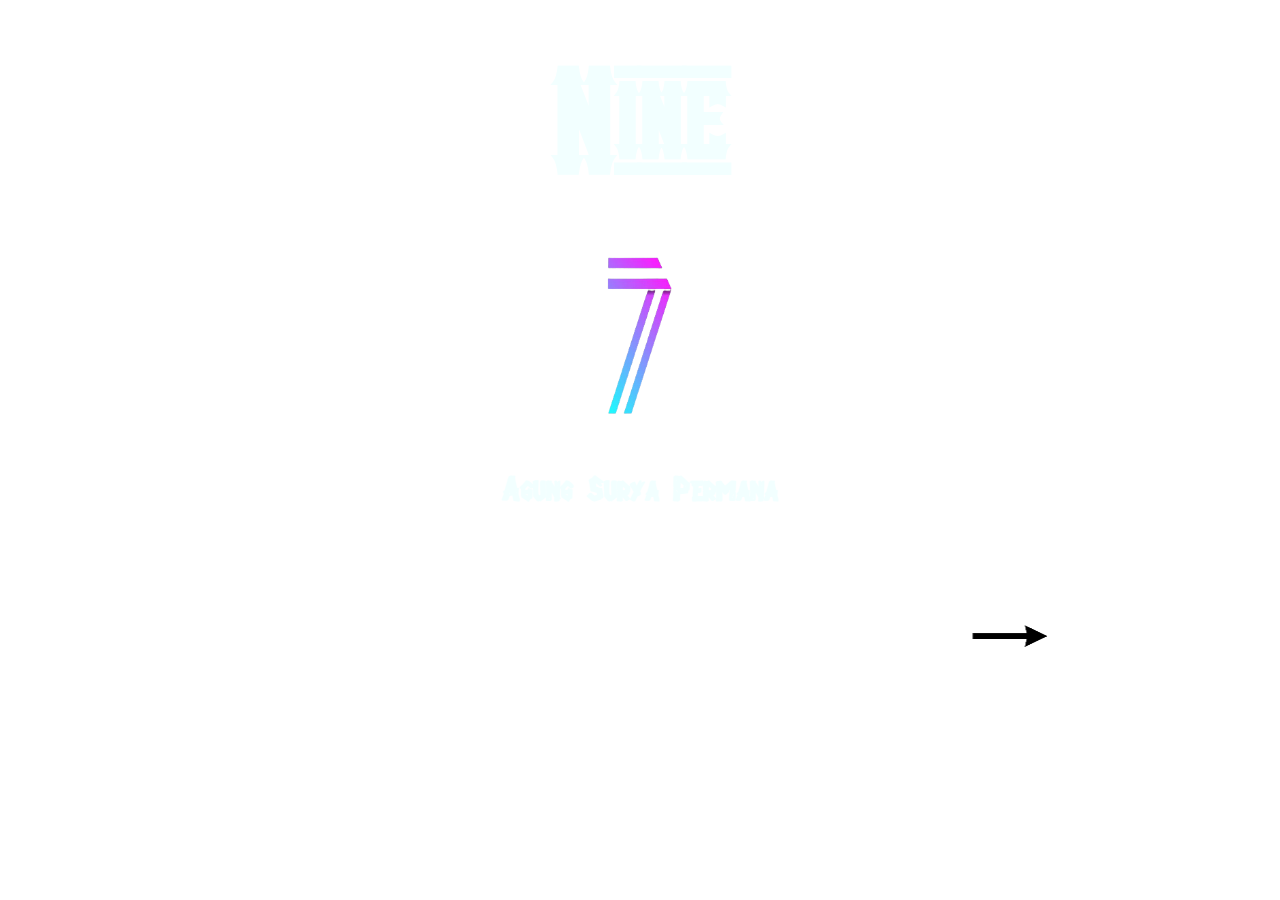
==== index.html @ 04223a8e "first commit" ====
<!DOCTYPE html>
<html lang="en">
<head>
    <meta charset="UTF-8">
    <meta http-equiv="X-UA-Compatible" content="IE=edge">
    <meta name="viewport" content="width=device-width, initial-scale=1.0">
    <title>Nine</title>
    <link rel="stylesheet" href="style.css" />
</head>
<body>
    <div class="container">
        <div class="judul">
            <h1>Nine</h1>
        </div>
        <div class="logo">
            <img src="img/7.png" alt="" />
        </div>
        <div class="nama">
            <h2>Agung Surya Permana </h2>
        </div>
        <div class="panah">
            <a href="pilih.html">
                <img src="img/panah.png" alt="" />
            </a>
        </div>
    </div>
</body>
</html>
---- style.css ----
@font-face {
    font-family: 'nine';
    src: url(font/vanillawhale.otf);
}

@font-face {
    font-family: 'name';
    src: url(font/AlphaWood.ttf);
}

*, html , body {
    margin: 0;
    padding: 0;
}

.container {
    background: url(https://assets.pikiran-rakyat.com/crop/0x0:0x0/x/photo/2021/08/19/2664731026.png);
    height: 100vh;
    width: 100%;
}

.judul h1 {
    color: azure;
    padding-top: 45px;
    text-align: center;
    font-family: nine;
    font-size: 130px;
    opacity: 85%;
}

.logo img{
    display: block;
    margin-left: auto;
    margin-right: auto;
    height: 250px;
    width: 170px;
    opacity: 90%;
    padding-top: 10px;
}

.nama h2 {
    color: azure;
    text-align: center;
    padding-top: 10px;
    font-size: 30px;
    opacity: 80%;
    font-family: name;
}

.panah a img {
    width: 100px;
    height: 50px;
    padding-top: 110px;
    margin-left: 75%;
}

.panah a img:hover {
    width: 100px;
    height: 50px;
    padding-top: 110px;
    margin-left: 75%;
    opacity: 50%;
}
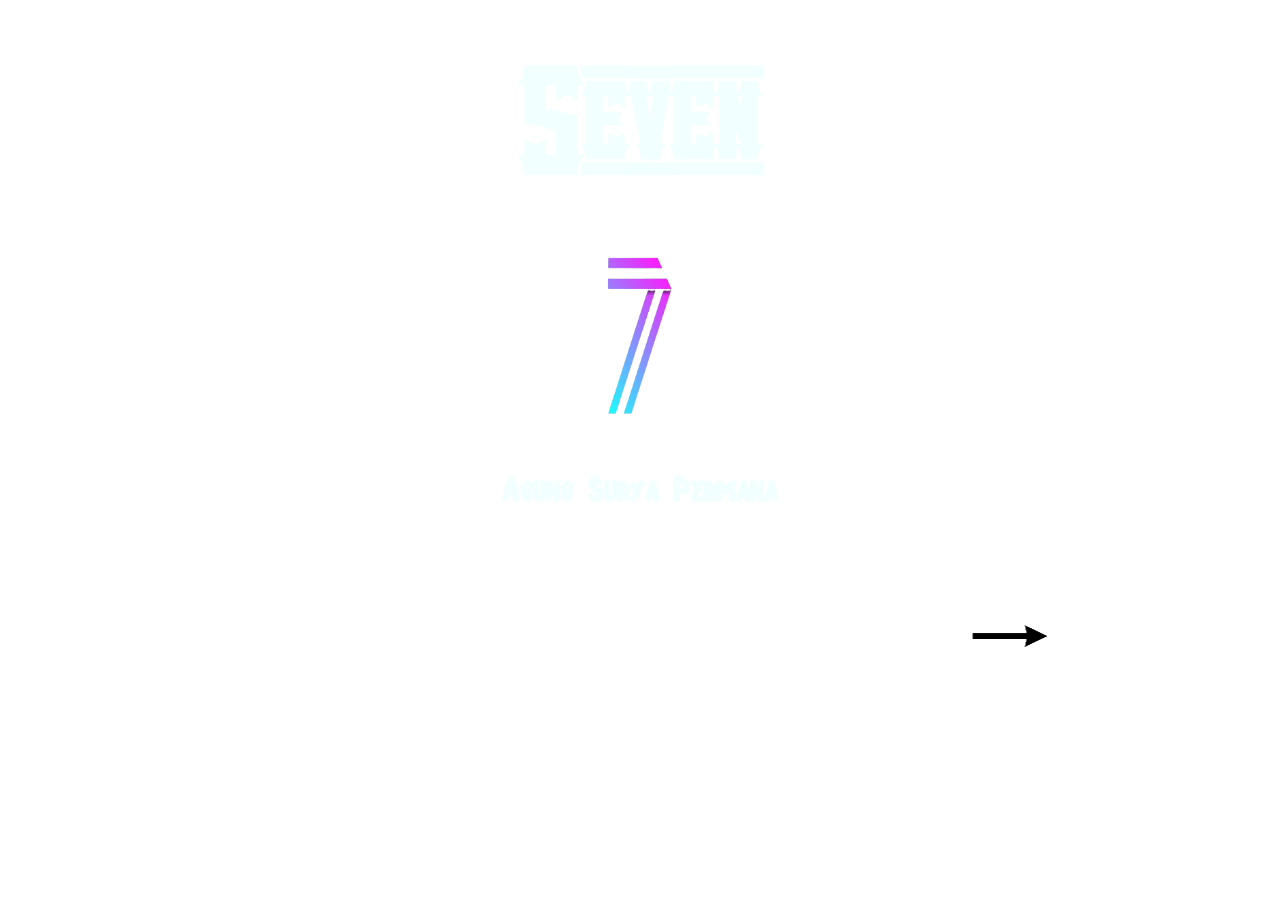
==== commit 96cc0fac: "Update index.html" ====
--- a/index.html
+++ b/index.html
@@ -4,13 +4,13 @@
     <meta charset="UTF-8">
     <meta http-equiv="X-UA-Compatible" content="IE=edge">
     <meta name="viewport" content="width=device-width, initial-scale=1.0">
-    <title>Nine</title>
+    <title>Seven</title>
     <link rel="stylesheet" href="style.css" />
 </head>
 <body>
     <div class="container">
         <div class="judul">
-            <h1>Nine</h1>
+            <h1>Seven</h1>
         </div>
         <div class="logo">
             <img src="img/7.png" alt="" />
@@ -25,4 +25,4 @@
         </div>
     </div>
 </body>
-</html>+</html>
